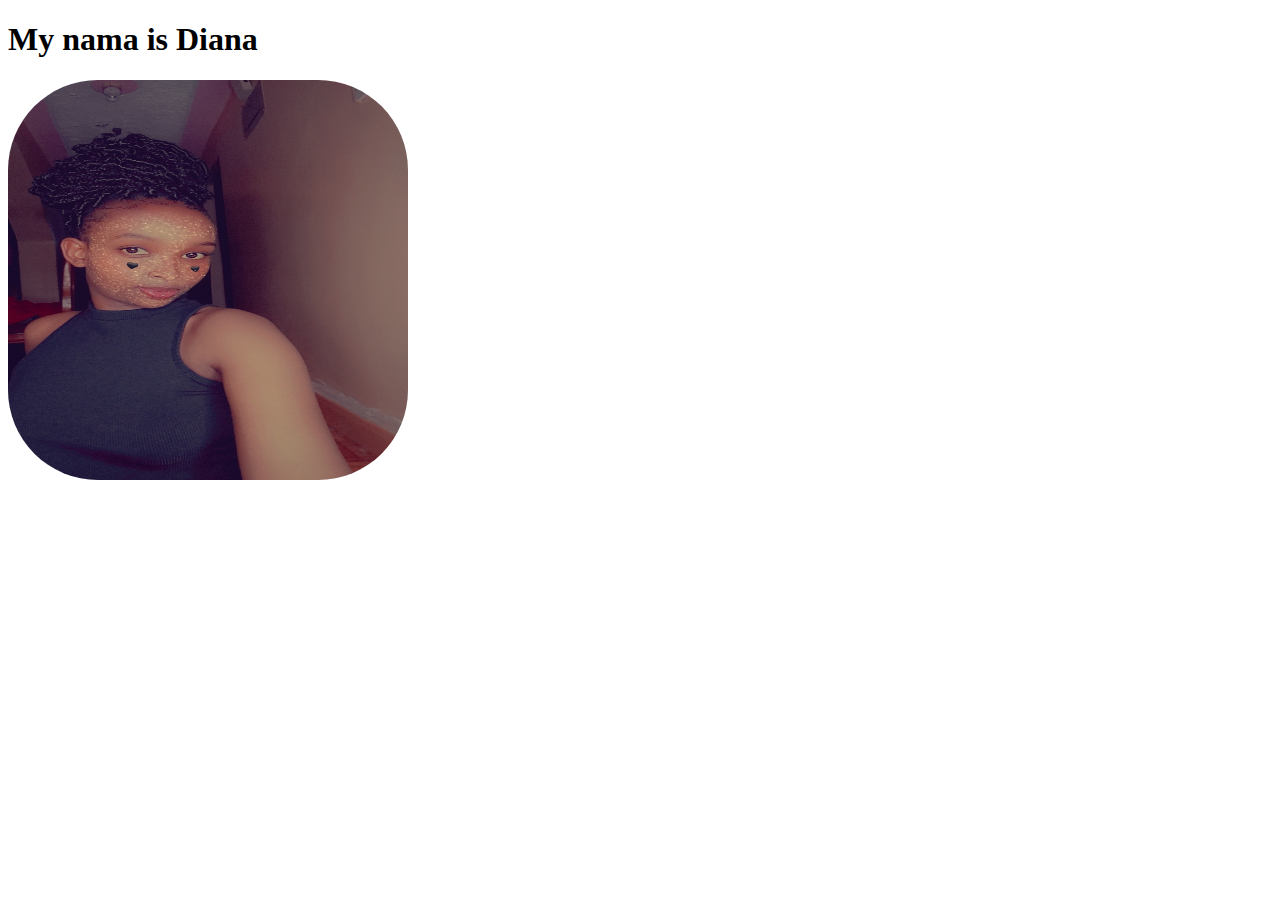
==== index.html @ 3a28f76e "Add files via upload" ====
<!DOCTYPE html>
<head>
<title></title>
</head>
<body>
<h1>My nama is Diana</h1>
<img src="WhatsApp Image 2023-09-17 at 22.15.25.jpeg" alt="" height="400px" width="400px" style="border-radius: 90px;">
</body>
</html>
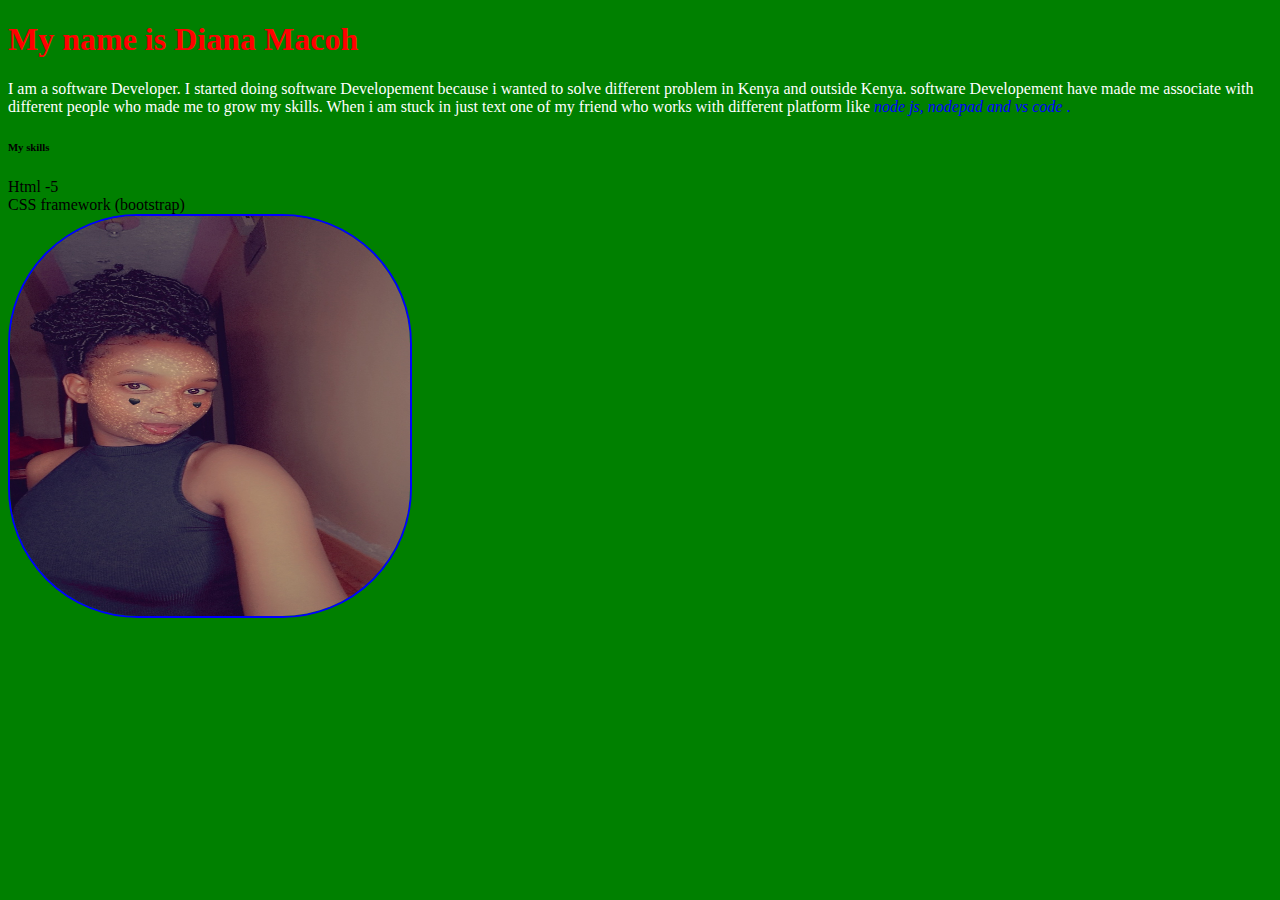
==== commit e4fa933e: "Add files via upload" ====
--- a/index.html
+++ b/index.html
@@ -1,9 +1,36 @@
 <!DOCTYPE html>
 <head>
 <title></title>
+<style>
+body{
+background:green;
+border: 1px solid gray:
+}
+h1{
+color: red;
+
+}
+p{
+color: White;
+}
+span{
+color: blue;
+}
+</style>
 </head>
+
+
 <body>
-<h1>My nama is Diana</h1>
-<img src="WhatsApp Image 2023-09-17 at 22.15.25.jpeg" alt="" height="400px" width="400px" style="border-radius: 90px;">
+<h1>My name is Diana Macoh</h1>
+<p>I am a software Developer. I started doing software Developement because i wanted to solve different problem in Kenya and outside  Kenya. software Developement have made me associate with different people who made  me to grow my skills. When i am stuck in just text one of my friend who works with different platform like <span> <i>node js, nodepad and vs code </i>.</span>  
+ </p>
+<h6>My skills </h6
+<ul>
+<li>Html -5</li>
+<li>CSS framework (bootstrap) </li>
+</ul>
+
+<img src="WhatsApp Image 2023-09-17 at 22.15.25.jpeg" alt="" height="400px" width="400px" style="border-radius: 130px; border: 2px solid blue">
+
 </body>
 </html>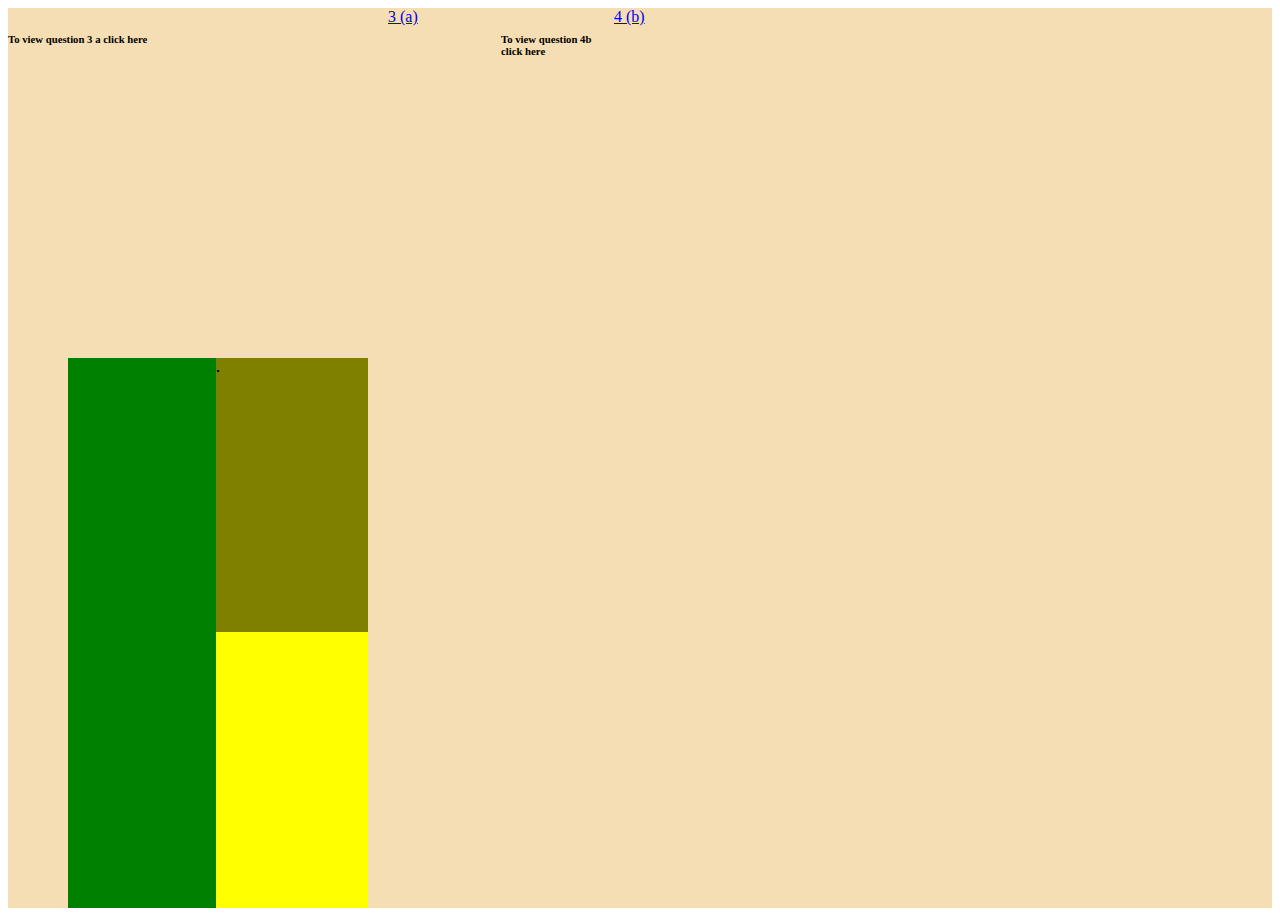
==== commit efcce2e4: "Add files via upload" ====
--- a/index.html
+++ b/index.html
@@ -1,36 +1,26 @@
 <!DOCTYPE html>
+<html lang="en">
 <head>
-<title></title>
-<style>
-body{
-background:green;
-border: 1px solid gray:
-}
-h1{
-color: red;
-
-}
-p{
-color: White;
-}
-span{
-color: blue;
-}
-</style>
+    <meta charset="UTF-8">
+    <meta name="viewport" content="width=device-width, initial-scale=1.0">
+    <title>Document</title>
+    <link rel="stylesheet" href="style.css">
 </head>
-
-
 <body>
-<h1>My name is Diana Macoh</h1>
-<p>I am a software Developer. I started doing software Developement because i wanted to solve different problem in Kenya and outside  Kenya. software Developement have made me associate with different people who made  me to grow my skills. When i am stuck in just text one of my friend who works with different platform like <span> <i>node js, nodepad and vs code </i>.</span>  
- </p>
-<h6>My skills </h6
-<ul>
-<li>Html -5</li>
-<li>CSS framework (bootstrap) </li>
-</ul>
-
-<img src="WhatsApp Image 2023-09-17 at 22.15.25.jpeg" alt="" height="400px" width="400px" style="border-radius: 130px; border: 2px solid blue">
-
+    <div class="container">
+        <h6>To view question 3 a click here</h6>
+        <a href="table.html">3 (a)</a>
+        <h6>To  view question 4b click here</h6>
+        <a href="4b.html">4 (b)</a>
+        <div class="item">
+            <div class="sub-item">
+                .
+            </div>
+            <div class="sub-item2">
+                    .
+            </div>
+        </div>
+    </div>
+    
 </body>
 </html>--- a/style.css
+++ b/style.css
@@ -0,0 +1,28 @@
+    .container{
+        height: 100vh;
+        background: wheat;
+        display: grid;
+        grid-template-columns:  1fr 1fr 1fr [col-start]  1fr  1fr 1fr [col-end] 1fr 1fr 1fr;
+        grid-template-rows: repeat(4, minmax (100px, auto)) ;
+        gap: 20px;
+    }
+    .item{
+        width: 300px;
+        background: green;
+        margin-left: 60px;
+        display: grid;
+        grid-template-columns: 2/7;
+        grid-row: 2/4;
+        grid-template-columns: [sub-a] [sub-b] [sub-c] [sub-d] [sub-e] [sub-f];
+        grid-template-rows: subgrid ;
+    }
+    .sub-item{
+        background: yellow;
+        grid-column: col-start/ col-end;
+        grid-row: 1/3;
+    }
+    .sub-item2{
+        background: rgba(0, 0, 0, 0.5);
+        grid-column: sub-b/ sub-d;
+        grid-row: 1;
+    }